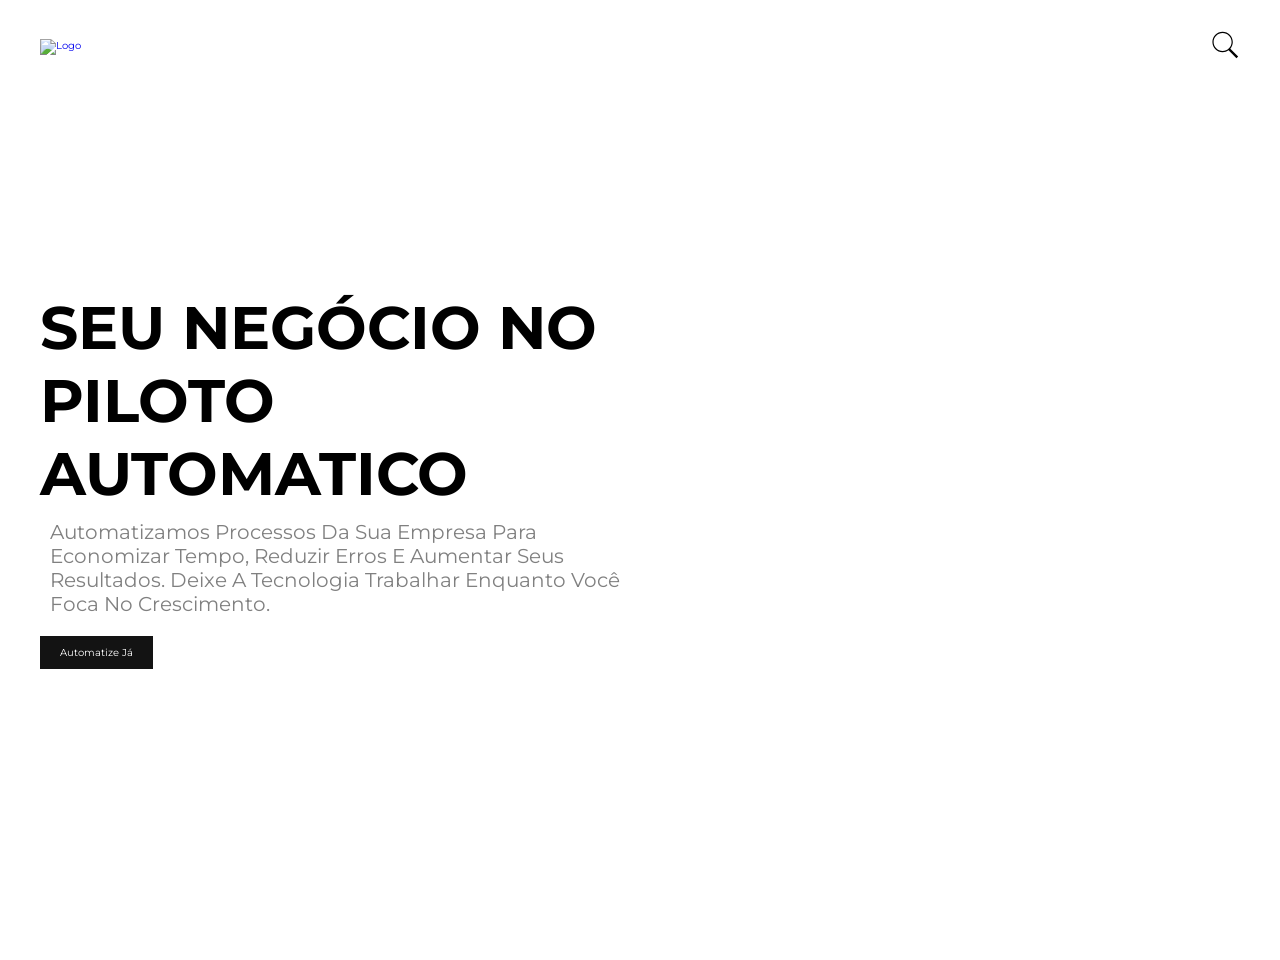
==== html/images/index.html @ 097d9290 "first commit" ====
<!DOCTYPE html>
<html lang="pt-br">
<head>
    <meta charset="UTF-8">
    <meta name="viewport" content="width=device-width, initial-scale=1.0">
    <link rel="stylesheet" href="style.css">
    <link rel="preconnect" href="https://fonts.googleapis.com">
<link rel="preconnect" href="https://fonts.gstatic.com" crossorigin>
<link href="https://fonts.googleapis.com/css2?family=Google+Sans:ital,opsz,wght@0,17..18,400..700;1,17..18,400..700&family=Montserrat:ital,wght@0,100..900;1,100..900&display=swap" rel="stylesheet">
    <title>HarpyOne</title>
</head>

<body>
    <header class="header">
        <section>
        <a href="#" class="logo">
            <img src="images/logo.png" alt="logo">
        </a>

            <nav class="navbar">
                <a href="#home">Home</a>
                <a href="Plan">Planos</a>
                <a href="About">Sobre</a>
                <a href="Review">Avaliacao</a>

            </nav>
            
            <div class="icons">
                <svg xmlns="http://www.w3.org/2000/svg" x="0px" y="0px" width="30" height="30" viewBox="0 0 50 50">
<path d="M 21 3 C 11.622998 3 4 10.623005 4 20 C 4 29.376995 11.622998 37 21 37 C 24.712383 37 28.139151 35.791079 30.9375 33.765625 L 44.085938 46.914062 L 46.914062 44.085938 L 33.886719 31.058594 C 36.443536 28.083 38 24.223631 38 20 C 38 10.623005 30.377002 3 21 3 z M 21 5 C 29.296122 5 36 11.703883 36 20 C 36 28.296117 29.296122 35 21 35 C 12.703878 35 6 28.296117 6 20 C 6 11.703883 12.703878 5 21 5 z"></path>
</svg>
</div>
</section>
    </header>

    <div class="home-container">
        <section id="#home">
            <div class="content">
                <h3>SEU NEGÓCIO NO PILOTO AUTOMATICO</h3>
                <p>Automatizamos processos da sua empresa para economizar tempo, reduzir erros e aumentar seus resultados. Deixe a tecnologia trabalhar enquanto você foca no crescimento.</p>
            <a href="#" class="btn"> Automatize Já</a>
            </div>
        </section>
    </div>

    </div>
</body>
</html>
---- html/images/style.css ----
:root {
    --main-color: #ffffff;
    --black: #fff;
    --bg: #fff3;
    --border: 0.1 solid rgba(255,255,255,0.3);
    font-size: 10px;

}

* {
    margin: 0;
    padding: 0;
    outline: none;
    border: none;
    text-decoration: none;
    text-transform: capitalize;
    transition: 0.2s linear;
    font-family: "Montserrat", sans-serif;
}

body {
    background-color: var(--main-color)
}

section {
    padding: 3rem 2rem;
    margin: 0 auto;
    max-width: 1200px;
}

.header {
    position:fixed;
    top: 0;
    left: 0;
    right: 0;
    z-index: 99;
    border-bottom: var(--border)
}

.header section {
    display: flex;
    align-items: center;
    justify-content: space-between;
    padding-top: 1.5;
    padding-bottom: 1.5;
}

.navbar a {
    margin: 0 1;
    font-size: 1.8;
    color: white;
}

.navbar a:hover {
    color: whitesmoke;
    border-bottom: 0.1 solid var(--border);
    padding-bottom: 0.5;
    font-size: 1.3;
}

.icons img {
    margin: 1rem;
    cursor: pointer;
}

.btn {
    background-color: #131313;
    color: white; 
    padding: 1rem 2rem;
    font-size: 1.7;
    cursor: pointer;
    margin-top: 1rem;
    display: inline-block;
}

.home-container {
    background: url("./img/IMG_3421.jpeg");
    height: 100vh;
    background-position: center;
    background-size: cover;
}

.home-container section {
    display: flex;
    align-items: center;
    min-height: 100vh;
}

.content {
    max-width: 60rem;
}

.content h3 {
    color: black;
    font-size: 6rem;
}

.content p {
    color: gray;
    font-size: 2rem;
    font-weight: 100px;
    line-height: 1.8p;
    padding: 1rem;
}
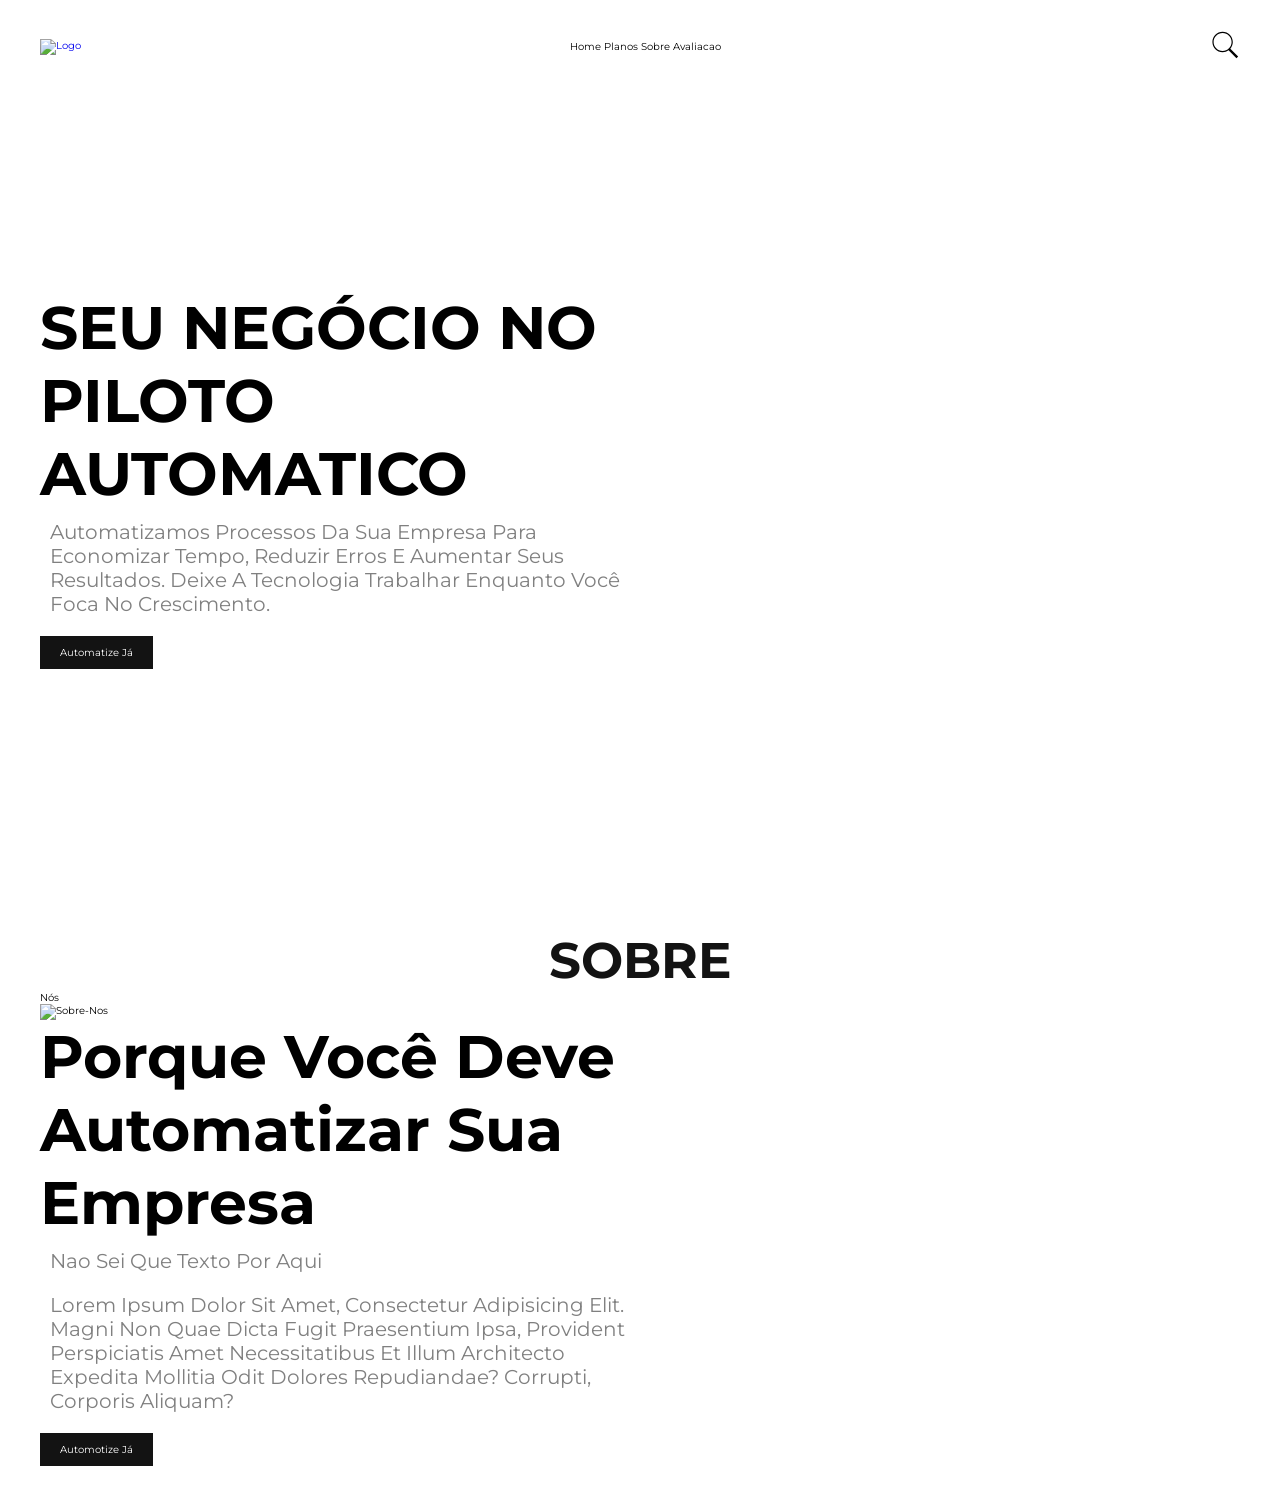
==== commit d230c921: "salvando alteraçoes" ====
--- a/html/images/index.html
+++ b/html/images/index.html
@@ -1,6 +1,5 @@
 <!DOCTYPE html>
 <html lang="pt-br">
-<head>
     <meta charset="UTF-8">
     <meta name="viewport" content="width=device-width, initial-scale=1.0">
     <link rel="stylesheet" href="style.css">
@@ -43,6 +42,21 @@
         </section>
     </div>
 
+    <section class="about" id="about">
+        <h2 class="title">Sobre </h2><span>Nós</span></h2>
+        <div class="row">
+            <img src=".img/IMG_3421.jpeg" alt="sobre-nos">
+        </div>
+        <div class="content">
+        <h3> Porque você deve automatizar sua empresa</h3>
+        <p>Nao sei que texto por aqui </p>
+        <p>Lorem ipsum dolor sit amet, consectetur adipisicing elit. Magni non quae dicta fugit praesentium ipsa, provident perspiciatis amet necessitatibus et illum architecto expedita mollitia odit dolores repudiandae? Corrupti, corporis aliquam?</p>
+        <a href="#" class="btn">Automotize Já</a>
+        
+            
+        </div>
+    </section>
+
     </div>
 </body>
 </html>
--- a/html/images/style.css
+++ b/html/images/style.css
@@ -19,7 +19,7 @@
 }
 
 body {
-    background-color: var(--main-color)
+    background-color: var(--main-color);
 }
 
 section {
@@ -34,7 +34,8 @@
     left: 0;
     right: 0;
     z-index: 99;
-    border-bottom: var(--border)
+    border-bottom: var(--border);
+    background-color: var(--bg);
 }
 
 .header section {
@@ -48,11 +49,11 @@
 .navbar a {
     margin: 0 1;
     font-size: 1.8;
-    color: white;
+    color: black;
 }
 
 .navbar a:hover {
-    color: whitesmoke;
+    color: black;
     border-bottom: 0.1 solid var(--border);
     padding-bottom: 0.5;
     font-size: 1.3;
@@ -101,4 +102,21 @@
     font-weight: 100px;
     line-height: 1.8p;
     padding: 1rem;
+}
+.title {
+    font-size: 5rem;
+    color: #131313;
+    text-align: center;
+    text-transform: uppercase;
+
+}
+
+.title span {
+    color: black;
+    text-transform: uppercase;
+}
+
+.about .row {
+    color: black;
+
 }
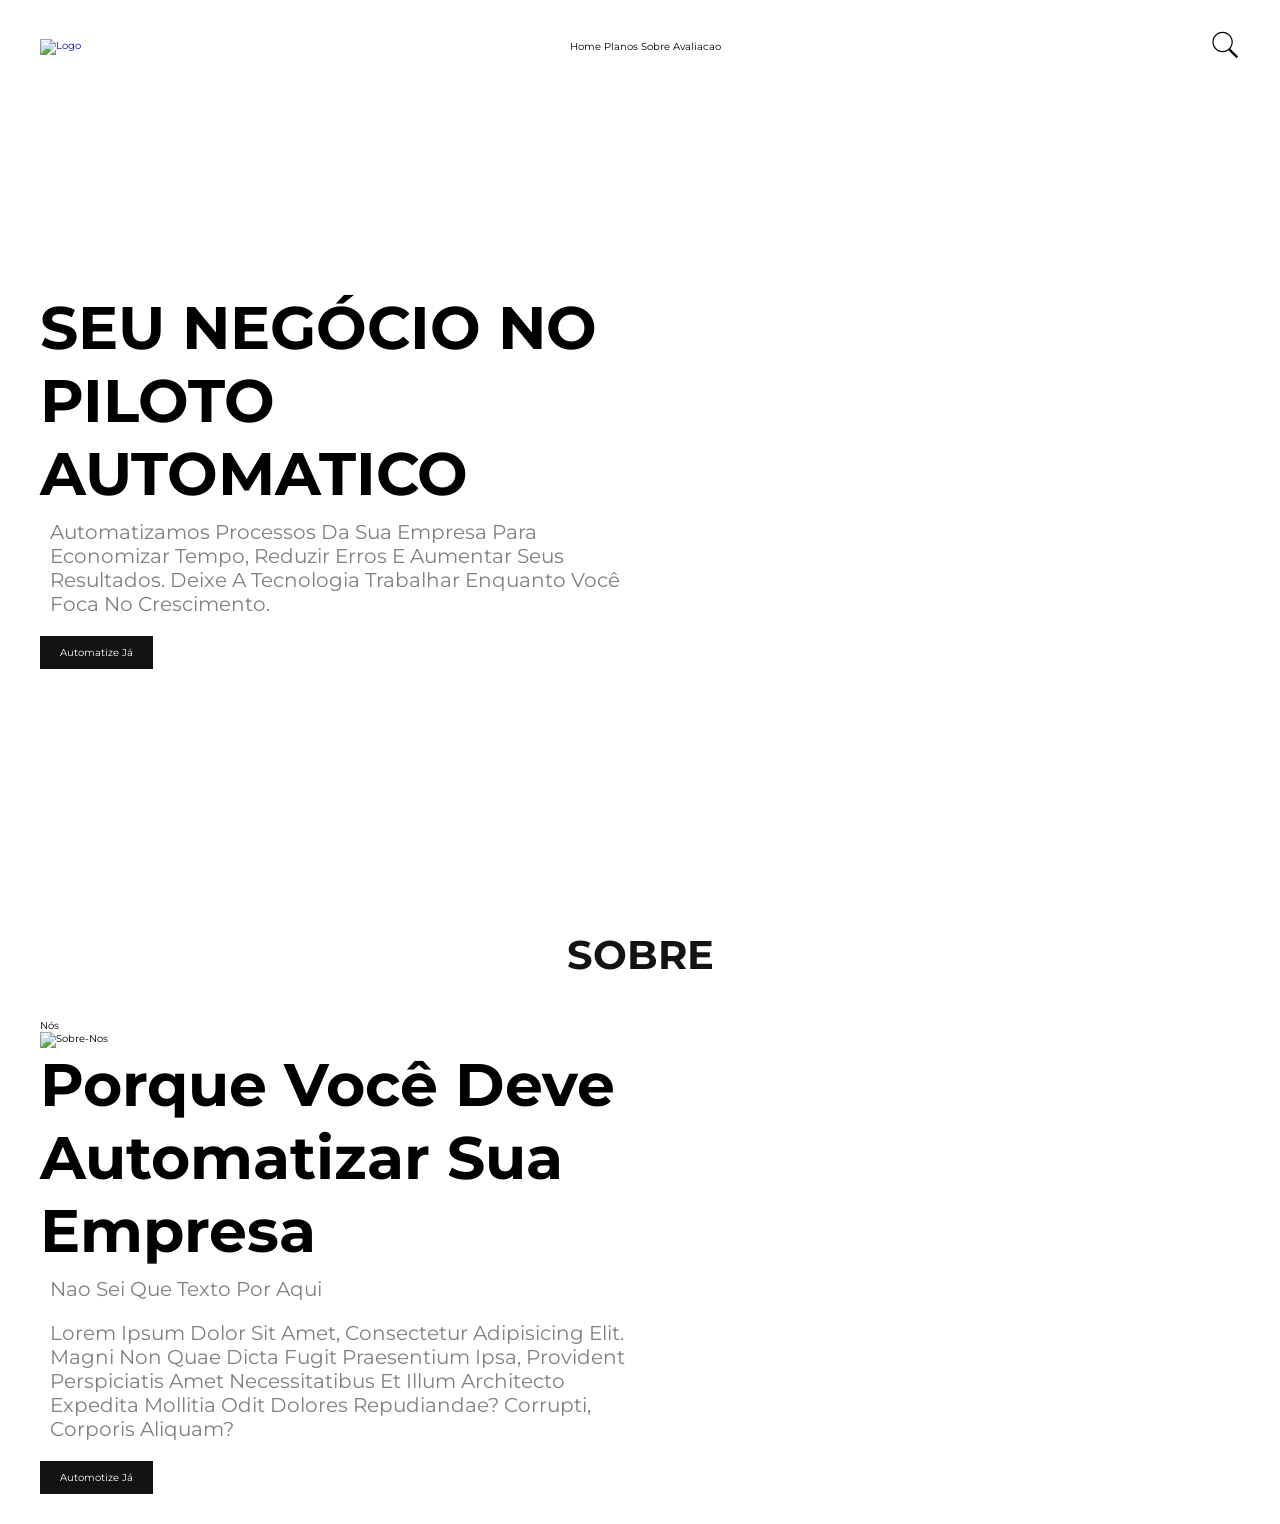
==== commit 578510e6: "update" ====
--- a/html/images/index.html
+++ b/html/images/index.html
@@ -59,4 +59,4 @@
 
     </div>
 </body>
-</html>+</html> 
--- a/html/images/style.css
+++ b/html/images/style.css
@@ -74,6 +74,10 @@
     display: inline-block;
 }
 
+.btn:hover {
+    letter-spacing: 0.1rem;
+}
+
 .home-container {
     background: url("./img/IMG_3421.jpeg");
     height: 100vh;
@@ -104,10 +108,11 @@
     padding: 1rem;
 }
 .title {
-    font-size: 5rem;
+    font-size: 4rem;
     color: #131313;
     text-align: center;
     text-transform: uppercase;
+    margin-bottom: 4rem;
 
 }
 
@@ -117,6 +122,26 @@
 }
 
 .about .row {
+    display: flex;
+    align-items: center;
+    background-color: var(--bg);
+    gap: 1.5rem;
+}
+
+.about .row .container {
+    padding: 2rem;
+
+}
+
+.about .row .container h3 {
+    font-size: 2rem;
     color: black;
+}
+
+.about .row .container p {
+    font-size: 1.5rem;
+    color: #131313;
+    padding: 1rem 0;
+    line-height: 1.5;
 
 }
